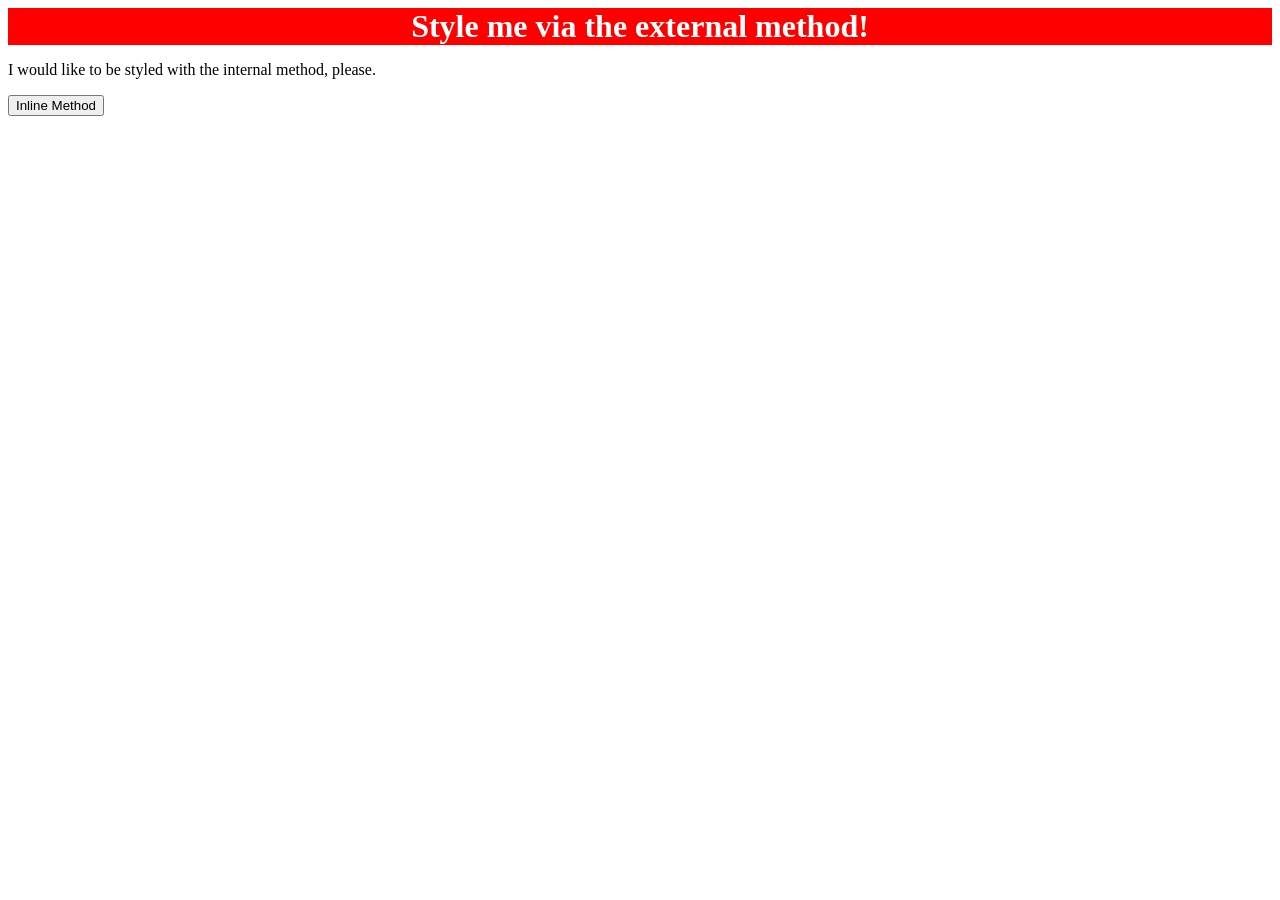
==== foundations/intro-to-css/01-css-methods/index.html @ 449a203d "saved" ====
<!DOCTYPE html>
<html lang="en">
  <head>
    <meta charset="UTF-8">
    <meta http-equiv="X-UA-Compatible" content="IE=edge">
    <meta name="viewport" content="width=device-width, initial-scale=1.0">
    <title>Methods for Adding CSS</title>
    <link rel="stylesheet" href="./styles.css">
  </head>
  <body>
    <div>Style me via the external method!</div>
    <p>I would like to be styled with the internal method, please.</p>
    <button>Inline Method</button>
  </body>
</html>
---- foundations/intro-to-css/01-css-methods/styles.css ----
div {
    background-color: red;
    color: white;
    font-size: 32px;
    text-align: center;
    font-weight: bold;
}
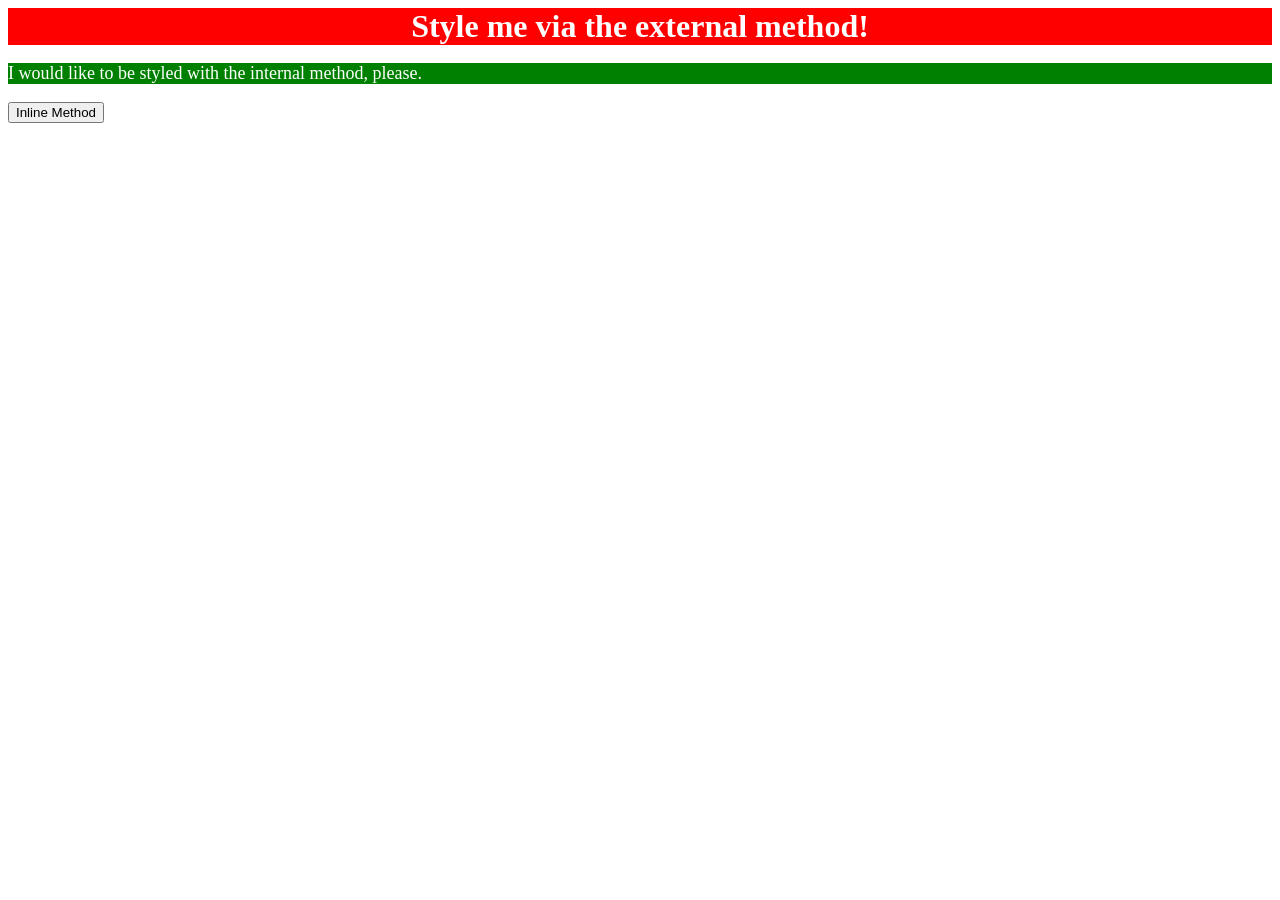
==== commit e07fe37a: "added inline CSS properties" ====
--- a/foundations/intro-to-css/01-css-methods/index.html
+++ b/foundations/intro-to-css/01-css-methods/index.html
@@ -6,6 +6,13 @@
     <meta name="viewport" content="width=device-width, initial-scale=1.0">
     <title>Methods for Adding CSS</title>
     <link rel="stylesheet" href="./styles.css">
+    <style>
+        p {
+          background-color: green;
+          color: white;
+          font-size: 18px;
+        }
+    </style>
   </head>
   <body>
     <div>Style me via the external method!</div>
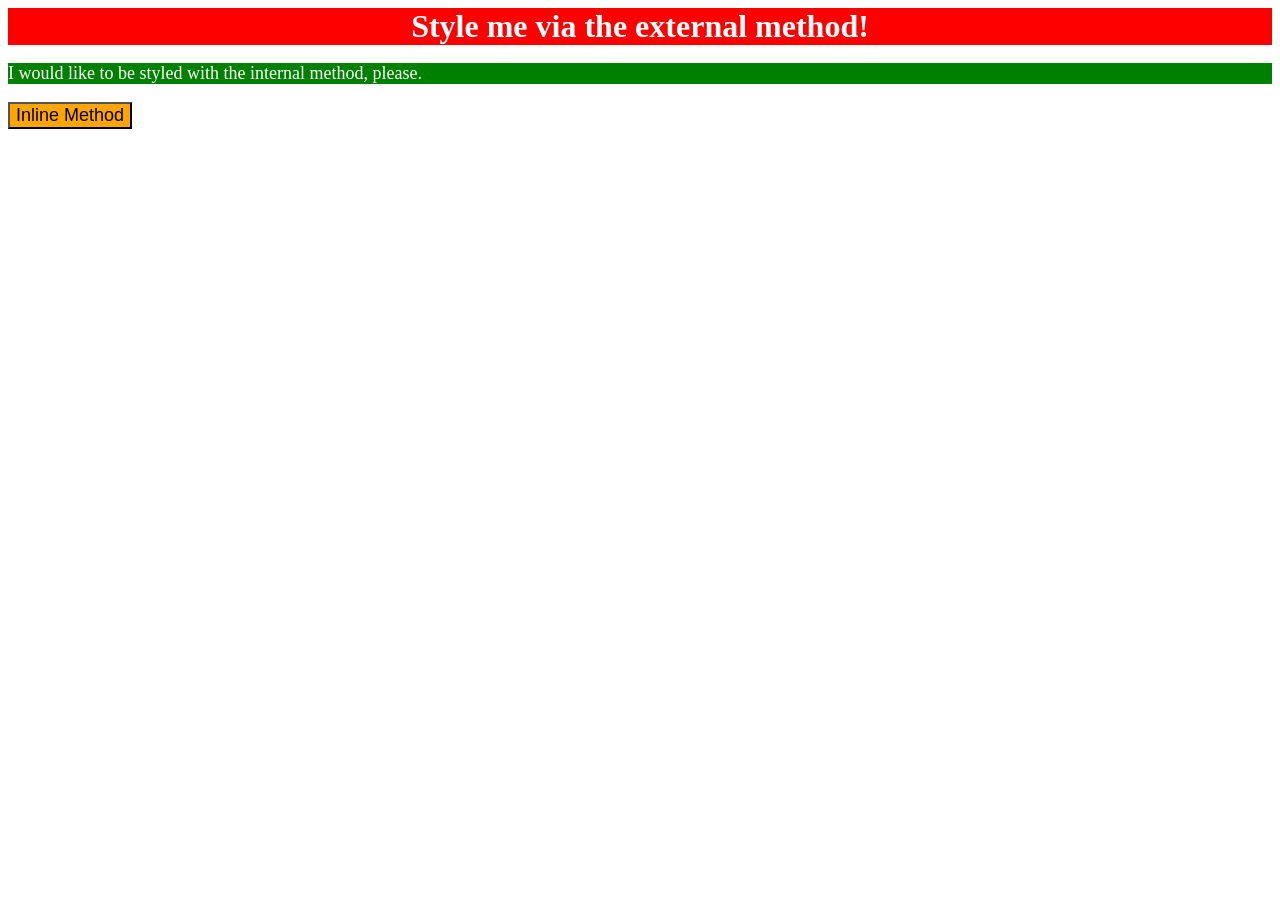
==== commit 97ee1a5d: "added inline CSS" ====
--- a/foundations/intro-to-css/01-css-methods/index.html
+++ b/foundations/intro-to-css/01-css-methods/index.html
@@ -17,6 +17,6 @@
   <body>
     <div>Style me via the external method!</div>
     <p>I would like to be styled with the internal method, please.</p>
-    <button>Inline Method</button>
+    <button style="background-color: orange; font-size: 18px;">Inline Method</button>
   </body>
 </html>
